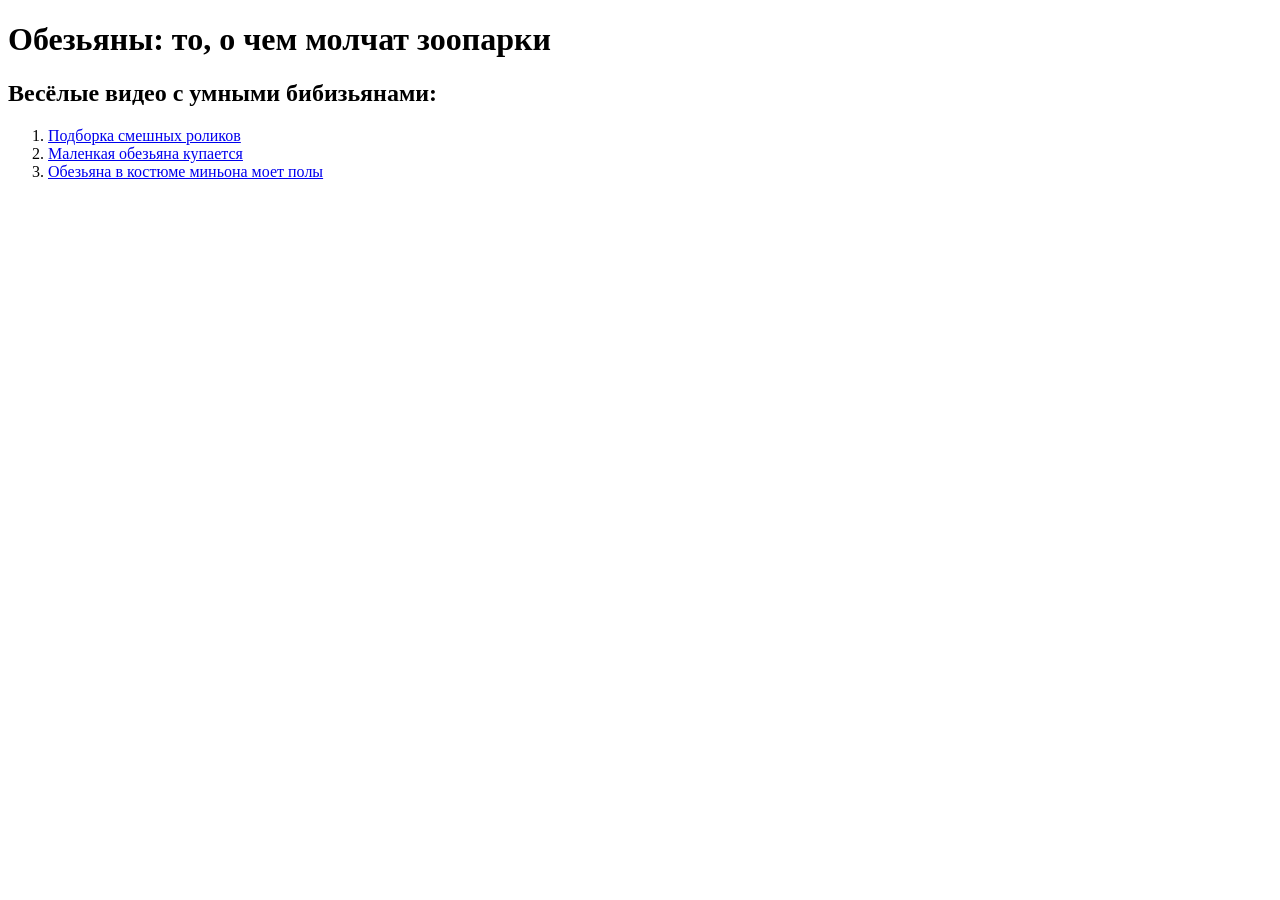
==== Lab1/Задание 1/src/index.html @ 68dc8fb4 "выполнена лаб работа 1" ====
<!DOCTYPE html>
<html lang="en">
    <head>
        <title>HTML</title>
    </head>
    <body>
        <h1>Обезьяны: то, о чем молчат зоопарки</h1>
         <h2>Весёлые видео с умными бибизьянами:</h2>
         <ol>
            <li><a href="https://vk.ru/clip-213105463_456241893">Подборка смешных роликов</a></li>
            <li><a href="https://vk.ru/clip-211184348_456243969">Маленкая обезьяна купается</a></li>
            <li><a href="https://vk.ru/clip-71180069_456242142">Обезьяна в костюме миньона моет полы</a></li>
         </ol>
    </body>
</html>
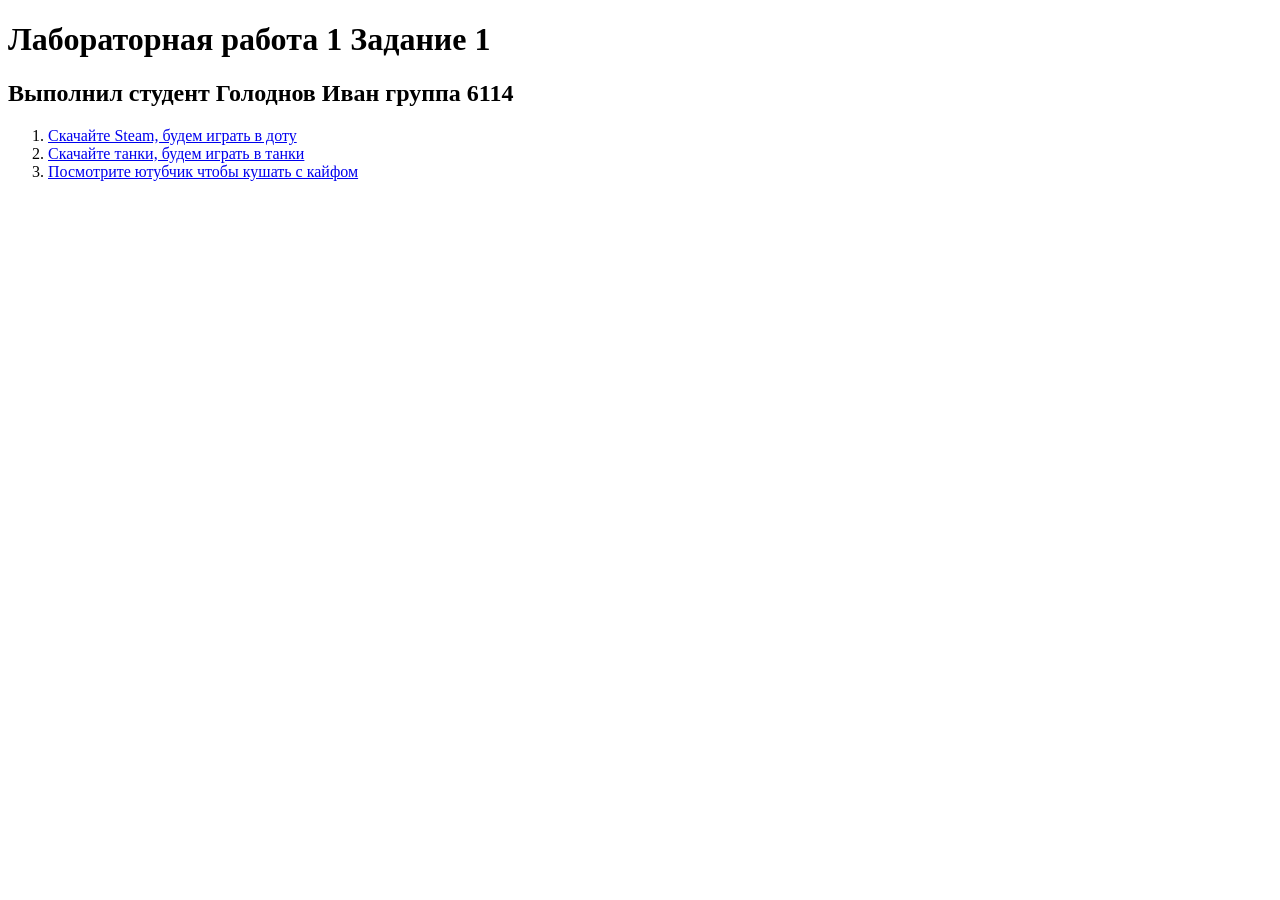
==== commit b67407aa: "Update index.html" ====
--- a/Lab1/Задание 1/src/index.html
+++ b/Lab1/Задание 1/src/index.html
@@ -4,12 +4,12 @@
         <title>HTML</title>
     </head>
     <body>
-        <h1>Обезьяны: то, о чем молчат зоопарки</h1>
-         <h2>Весёлые видео с умными бибизьянами:</h2>
-         <ol>
-            <li><a href="https://vk.ru/clip-213105463_456241893">Подборка смешных роликов</a></li>
-            <li><a href="https://vk.ru/clip-211184348_456243969">Маленкая обезьяна купается</a></li>
-            <li><a href="https://vk.ru/clip-71180069_456242142">Обезьяна в костюме миньона моет полы</a></li>
-         </ol>
+        <h1>Лабораторная работа 1 Задание 1</h1>
+        <h2>Выполнил студент Голоднов Иван группа 6114</h2>
+        <ol>
+            <li><a href="https://store.steampowered.com/">Скачайте Steam, будем играть в доту</a></li>
+            <li><a href="https://tanki.su/?ysclid=muo9zku7l0831655403">Cкачайте танки, будем играть в танки</a></li>
+            <li><a href="https://www.youtube.com/">Посмотрите ютубчик чтобы кушать с кайфом</a></li>
+        </ol>
     </body>
 </html>
